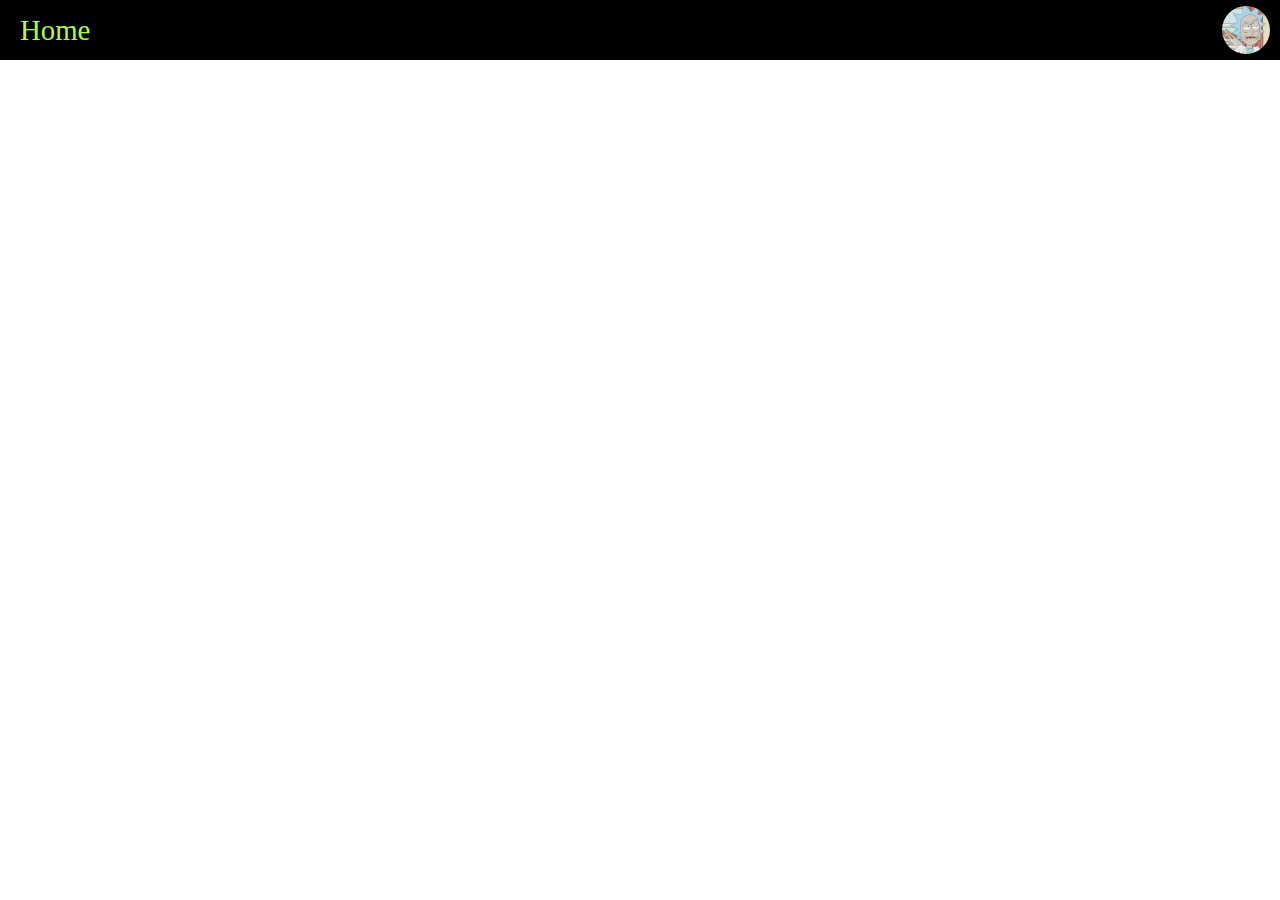
==== index.html @ 873afc34 "navbar" ====
<!DOCTYPE html>
<html lang="en">
<head>
    <meta charset="UTF-8">
    <meta http-equiv="X-UA-Compatible" content="IE=edge">
    <meta name="viewport" content="width=device-width, initial-scale=1.0">
    <title>Rick and Morty</title>
    <link rel="stylesheet" href="./styles/navbar.css">
    <link rel="stylesheet" href="./styles/index.css">

</head>
<body>
    <nav id="navbar">
        <a class="links-navbar" href="./index.html">Home</a>

        <img src="./imagens/navbar/1.jpeg" id="navbar-image">
    </nav>
</body>
</html>
---- styles/navbar.css ----
:root{
    --background-color: black;

}

#navbar
{
    display: flex;
    flex-direction: row;
    justify-content: space-between;
    padding-inline: 20px;
    background-color: var(--background-color);
    height: 60px;
    align-items: center;
    position: fixed;
    width: 100vw;
}
#navbar-image{
    position: absolute;
    right: 50px;
    border-radius: 50%;
    width: 48px;
}
.links-navbar{
    color: greenyellow;
    font-size: 1.8rem;
    text-decoration: none;
}
@media (max-width: 600px) {
    #navbar{
        flex-direction: row-reverse;
    }
    #navbar-image{
        left: 50px;
    }
}
---- styles/index.css ----
body{
    margin: 0;
}
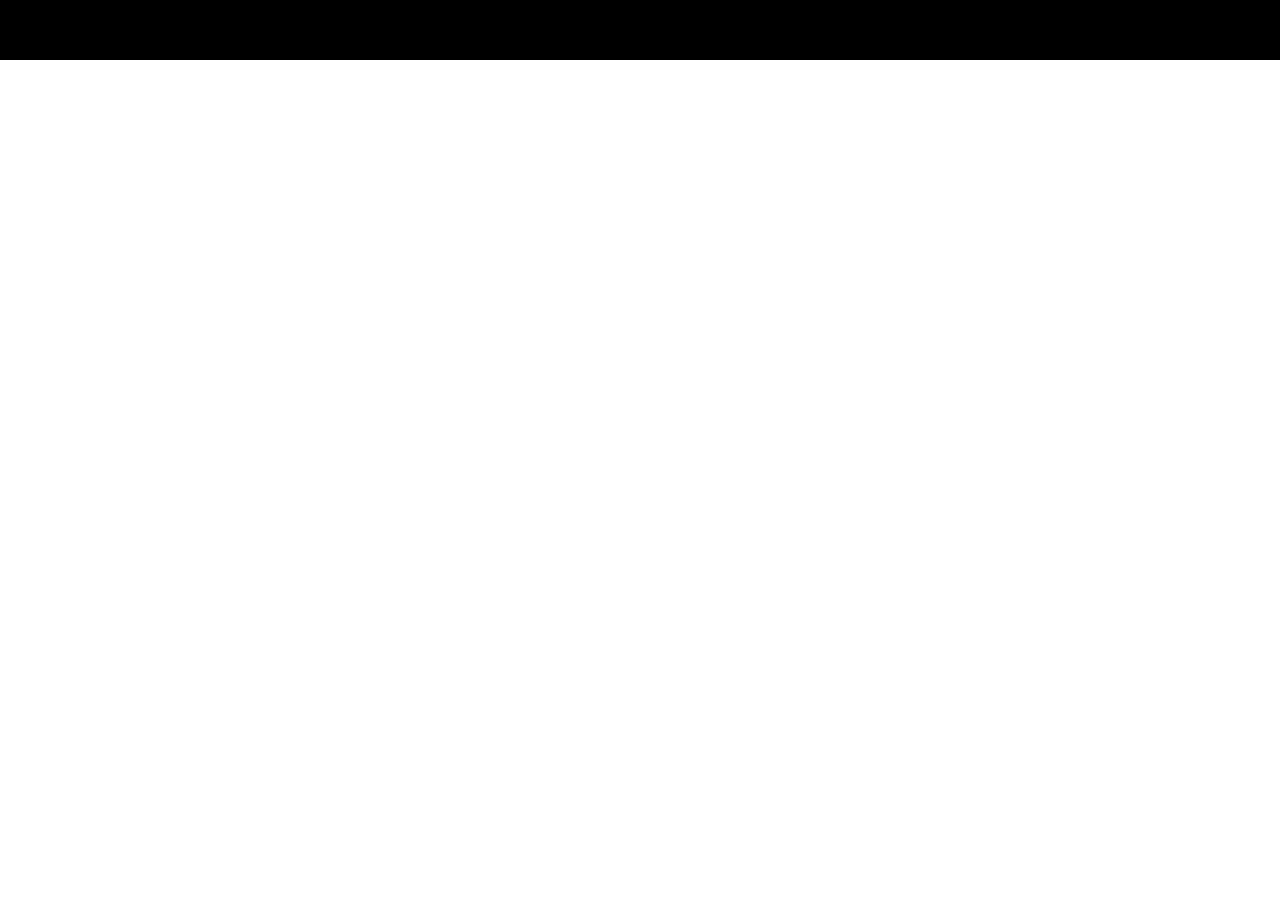
==== commit 03ff6ae3: "imagens" ====
--- a/index.html
+++ b/index.html
@@ -11,9 +11,8 @@
 </head>
 <body>
     <nav id="navbar">
-        <a class="links-navbar" href="./index.html">Home</a>
-
-        <img src="./imagens/navbar/1.jpeg" id="navbar-image">
+        <script src="./scripts/navbar.js"></script>
     </nav>
 </body>
-</html>+</html>
+<img cla--- a/styles/navbar.css
+++ b/styles/navbar.css
@@ -14,6 +14,7 @@
     align-items: center;
     position: fixed;
     width: 100vw;
+    top: 0;
 }
 #navbar-image{
     position: absolute;
